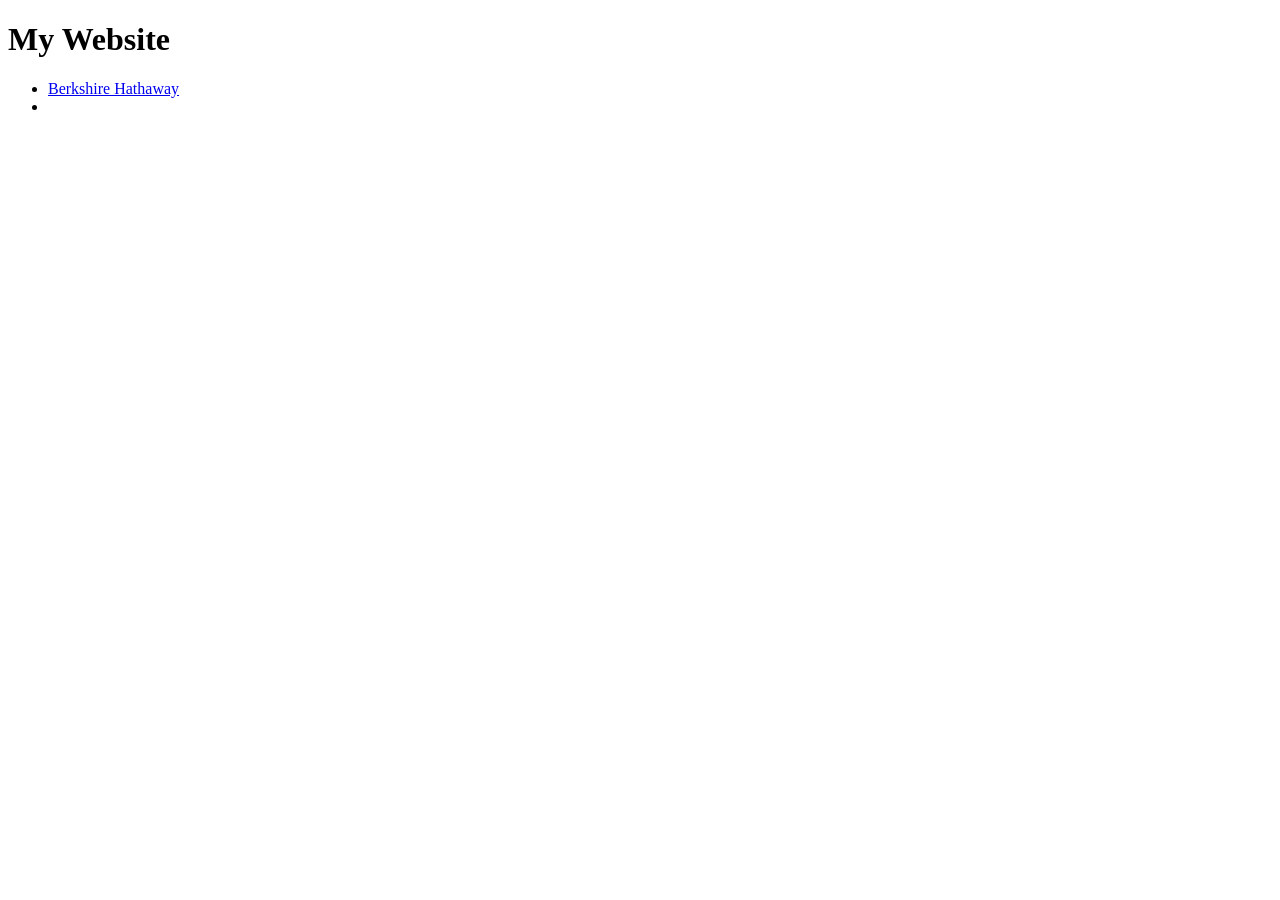
==== ~ My Site/index.html @ e8cf79d1 "commit" ====
<!DOCTYPE html>
<html lang="en">
<head>
    <meta charset="UTF-8">
    <meta name="viewport" content="width=device-width, initial-scale=1.0">
    <link rel="stylesheet" href="/~ My Site/style.css">
    <title>Drew Veilleux</title>
</head>
<body>
    <h1>My Website</h1>
    <ul>
        <li><a href="/1. Bershire Hathaway/berk-hath.html">Berkshire Hathaway</a></li>
        <li><a href="/2. Strawberries/strawbberries.html"></a></li>
    </ul>
    
</body>
</html>
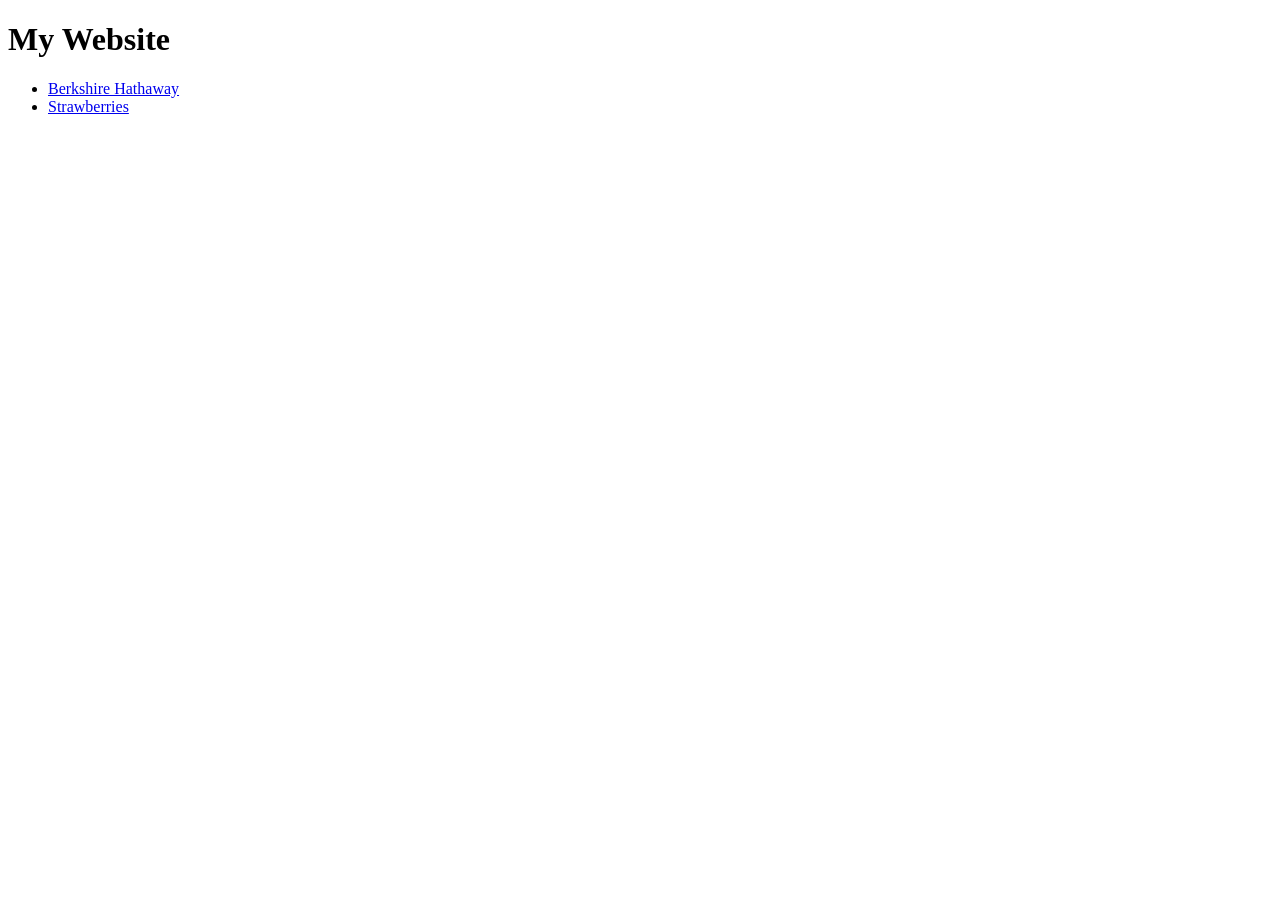
==== commit a7c94178: "commit" ====
--- a/~ My Site/index.html
+++ b/~ My Site/index.html
@@ -10,7 +10,7 @@
     <h1>My Website</h1>
     <ul>
         <li><a href="/1. Bershire Hathaway/berk-hath.html">Berkshire Hathaway</a></li>
-        <li><a href="/2. Strawberries/strawbberries.html"></a></li>
+        <li><a href="/2. Strawberries/strawberries.html">Strawberries</a></li>
     </ul>
     
 </body>
